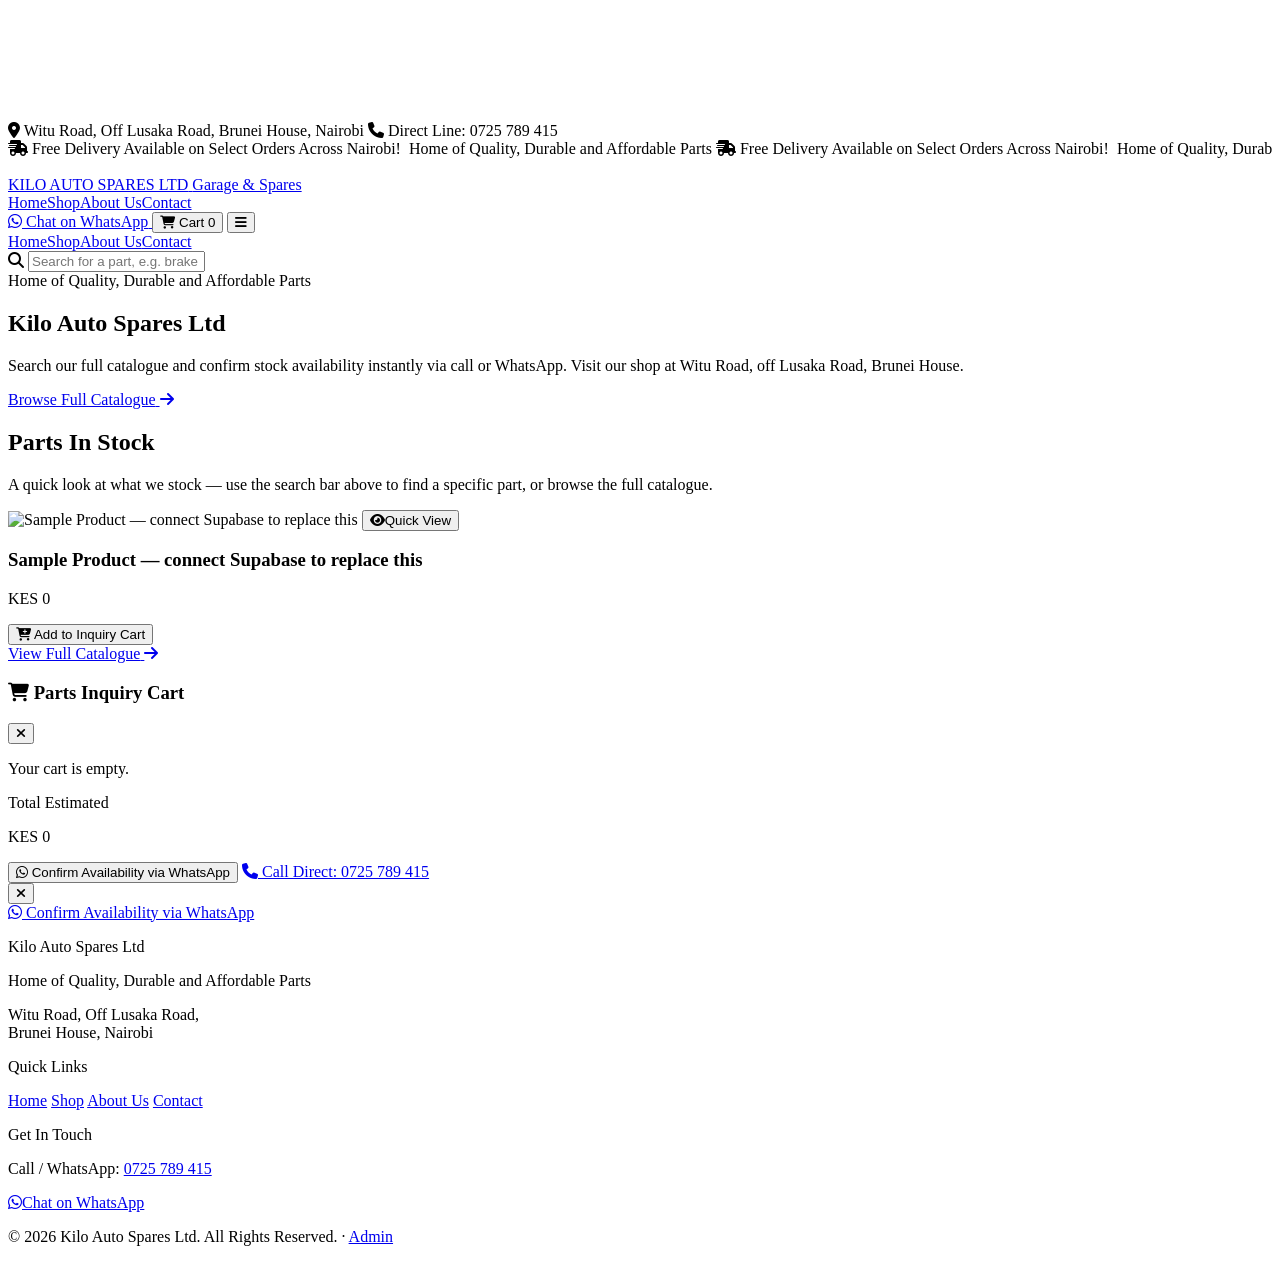
==== index.html @ 3860fee9 "Add files via upload" ====
<!DOCTYPE html>
<html lang="en">
<head>
    <meta charset="UTF-8">
    <meta name="viewport" content="width=device-width, initial-scale=1.0">
    <title>Kilo Auto Spares Ltd — Witu Rd, Brunei House</title>
    <script src="https://cdn.tailwindcss.com"></script>
    <link rel="stylesheet" href="https://cdnjs.cloudflare.com/ajax/libs/font-awesome/6.4.0/css/all.min.css">
    <link rel="stylesheet" href="style.css">
</head>
<body class="bg-slate-100 text-slate-900 font-sans">

    <div id="topBars"></div>
    <div id="siteHeader"></div>

    <!-- Hero -->
    <section class="bg-gradient-to-r from-slate-950 via-slate-900 to-red-950 text-white py-16 px-4 border-b border-slate-800">
        <div class="max-w-7xl mx-auto text-center">
            <span class="bg-red-500/10 text-red-400 text-xs font-semibold px-3 py-1 rounded-full border border-red-500/20 uppercase tracking-widest">Home of Quality, Durable and Affordable Parts</span>
            <h1 class="text-4xl sm:text-6xl font-black tracking-tight mt-4 mb-4">Kilo Auto Spares Ltd</h1>
            <p class="text-slate-400 text-lg max-w-2xl mx-auto mb-8">Search our full catalogue and confirm stock availability instantly via call or WhatsApp. Visit our shop at Witu Road, off Lusaka Road, Brunei House.</p>
            <div class="flex flex-wrap justify-center gap-4">
                <a href="shop.html" class="bg-red-600 hover:bg-red-700 text-white font-bold px-8 py-3.5 rounded-lg shadow-lg transition inline-flex items-center space-x-2">
                    <span>Browse Full Catalogue</span>
                    <i class="fa-solid fa-arrow-right"></i>
                </a>
            </div>
        </div>
    </section>

    <!-- Product Showcase -->
    <main class="max-w-7xl mx-auto px-4 sm:px-6 lg:px-8 py-14">
        <div class="mb-8 text-center">
            <h2 class="text-2xl sm:text-3xl font-bold text-slate-900">Parts In Stock</h2>
            <p class="text-sm text-slate-500 mt-1">A quick look at what we stock — use the search bar above to find a specific part, or browse the full catalogue.</p>
        </div>
        <div id="productGrid" class="grid grid-cols-1 sm:grid-cols-2 lg:grid-cols-4 gap-6"></div>
        <div class="text-center mt-10">
            <a href="shop.html" class="inline-flex items-center space-x-2 bg-slate-900 hover:bg-red-600 text-white font-bold px-6 py-3 rounded-lg shadow transition">
                <span>View Full Catalogue</span>
                <i class="fa-solid fa-arrow-right"></i>
            </a>
        </div>
    </main>

    <div id="cartDrawerContainer"></div>
    <div id="quickViewContainer"></div>
    <div id="floatingWhatsApp"></div>
    <div id="siteFooter"></div>

    <script src="supabase.js"></script>
    <script src="products.js"></script>
    <script src="layout.js"></script>
    <script src="cart.js"></script>
    <script>
        initLayout('index.html');

        function renderProductCard(product) {
            const pct = discountPercent(product);
            return `
                <div class="rail-card-static bg-white border border-slate-200 rounded-xl overflow-hidden flex flex-col hover:border-red-300 hover:shadow-md transition shadow-sm">
                    <div class="aspect-[3/2] overflow-hidden bg-slate-100 relative group">
                        <img src="${product.image}" alt="${product.name}" class="w-full h-full object-contain opacity-90 group-hover:opacity-100 transition duration-300">
                        ${product.subcategory ? `<span class="absolute top-3 left-3 bg-slate-900/90 text-white text-xs font-semibold px-2 py-1 rounded shadow">${product.subcategory}</span>` : ''}
                        ${pct > 0 ? `<span class="absolute top-3 right-3 bg-red-600 text-white text-xs font-bold px-2 py-1 rounded">-${pct}%</span>` : ''}
                        <button onclick="openQuickView(${product.id})" class="absolute inset-x-3 bottom-3 bg-slate-900/90 hover:bg-slate-900 text-white text-xs font-semibold py-2 rounded-lg opacity-0 group-hover:opacity-100 transition flex items-center justify-center space-x-1.5 border border-slate-800">
                            <i class="fa-solid fa-eye"></i><span>Quick View</span>
                        </button>
                    </div>
                    <div class="p-4 flex-1 flex flex-col justify-between">
                        <div>
                            ${product.brand ? `<span class="text-xs text-slate-500 font-semibold uppercase tracking-wide">${product.brand}</span>` : ''}
                            <h3 class="font-semibold text-slate-900 mt-1 mb-2 text-sm leading-snug line-clamp-2">${product.name}</h3>
                            <p class="mb-3">${priceHTML(product)}</p>
                        </div>
                        <button onclick="addToCart(${product.id})" class="w-full bg-slate-900 hover:bg-red-600 text-white py-2 px-3 rounded-lg text-xs font-semibold transition flex items-center justify-center space-x-2">
                            <i class="fa-solid fa-cart-plus"></i>
                            <span>Add to Inquiry Cart</span>
                        </button>
                    </div>
                </div>`;
        }

        async function renderHomeProducts() {
            const products = await loadProducts();
            document.getElementById('productGrid').innerHTML = products.slice(0, 12).map(renderProductCard).join('');
        }

        renderHomeProducts();
    </script>
</body>
</html>
---- style.css ----
/* Stops the page from scrolling/bleeding sideways on phones —
   any element that's ever slightly wider than the screen (long
   text, an animation, an absolutely-positioned badge, etc.) gets
   clipped at the edge instead of pushing the whole page out. */
html, body {
  max-width: 100%;
  overflow-x: clip;
}

@keyframes marquee {
  0% { transform: translateX(100%); }
  100% { transform: translateX(-100%); }
}
.animate-marquee {
  display: inline-block;
  white-space: nowrap;
  animation: marquee 20s linear infinite;
}

/* Horizontal sliding product rail used on the Home page */
.product-rail {
  display: flex;
  gap: 1.25rem;
  overflow-x: auto;
  scroll-behavior: smooth;
  scroll-snap-type: x mandatory;
  padding-bottom: 0.5rem;
}
.product-rail::-webkit-scrollbar { height: 8px; }
.product-rail::-webkit-scrollbar-track { background: #0f172a; border-radius: 999px; }
.product-rail::-webkit-scrollbar-thumb { background: #334155; border-radius: 999px; }
.product-rail::-webkit-scrollbar-thumb:hover { background: #dc2626; }

.rail-card {
  scroll-snap-align: start;
  flex: 0 0 auto;
  width: 260px;
}

.category-tile {
  scroll-snap-align: start;
  flex: 0 0 auto;
  width: 150px;
}

/* Auto-sliding "Explore Every Category" carousel on the Home page */
.category-slider-viewport {
  overflow: hidden;
}
.category-slider-track {
  display: flex;
  transition: transform 0.6s ease;
}
.category-slide {
  flex: 0 0 100%;
  min-width: 100%;
}
.slider-arrow {
  position: absolute;
  top: 45%;
  transform: translateY(-50%);
  width: 40px;
  height: 40px;
  border-radius: 9999px;
  background: #ffffff;
  border: 1px solid #e2e8f0;
  color: #0f172a;
  display: flex;
  align-items: center;
  justify-content: center;
  box-shadow: 0 2px 10px rgba(0, 0, 0, 0.1);
  cursor: pointer;
  z-index: 10;
  transition: background 0.2s, color 0.2s, transform 0.2s;
}
.slider-arrow:hover {
  background: #dc2626;
  color: #ffffff;
  transform: translateY(-50%) scale(1.06);
}
.slider-arrow-left { left: -14px; }
.slider-arrow-right { right: -14px; }
@media (max-width: 640px) {
  .slider-arrow-left { left: 2px; }
  .slider-arrow-right { right: 2px; }
  .slider-arrow { width: 34px; height: 34px; }
}
.slider-dot {
  width: 8px;
  height: 8px;
  border-radius: 9999px;
  background: #cbd5e1;
  border: none;
  cursor: pointer;
  padding: 0;
  transition: all 0.25s ease;
}
.slider-dot.active {
  width: 24px;
  background: #dc2626;
}
.demo-tile-badge {
  position: absolute;
  top: 8px;
  right: 8px;
  background: rgba(15, 23, 42, 0.85);
  color: #fca5a5;
  font-size: 9px;
  font-weight: 700;
  letter-spacing: 0.05em;
  text-transform: uppercase;
  padding: 2px 8px;
  border-radius: 4px;
}

.line-clamp-1 {
  display: -webkit-box;
  -webkit-line-clamp: 1;
  -webkit-box-orient: vertical;
  overflow: hidden;
}
.line-clamp-2 {
  display: -webkit-box;
  -webkit-line-clamp: 2;
  -webkit-box-orient: vertical;
  overflow: hidden;
}
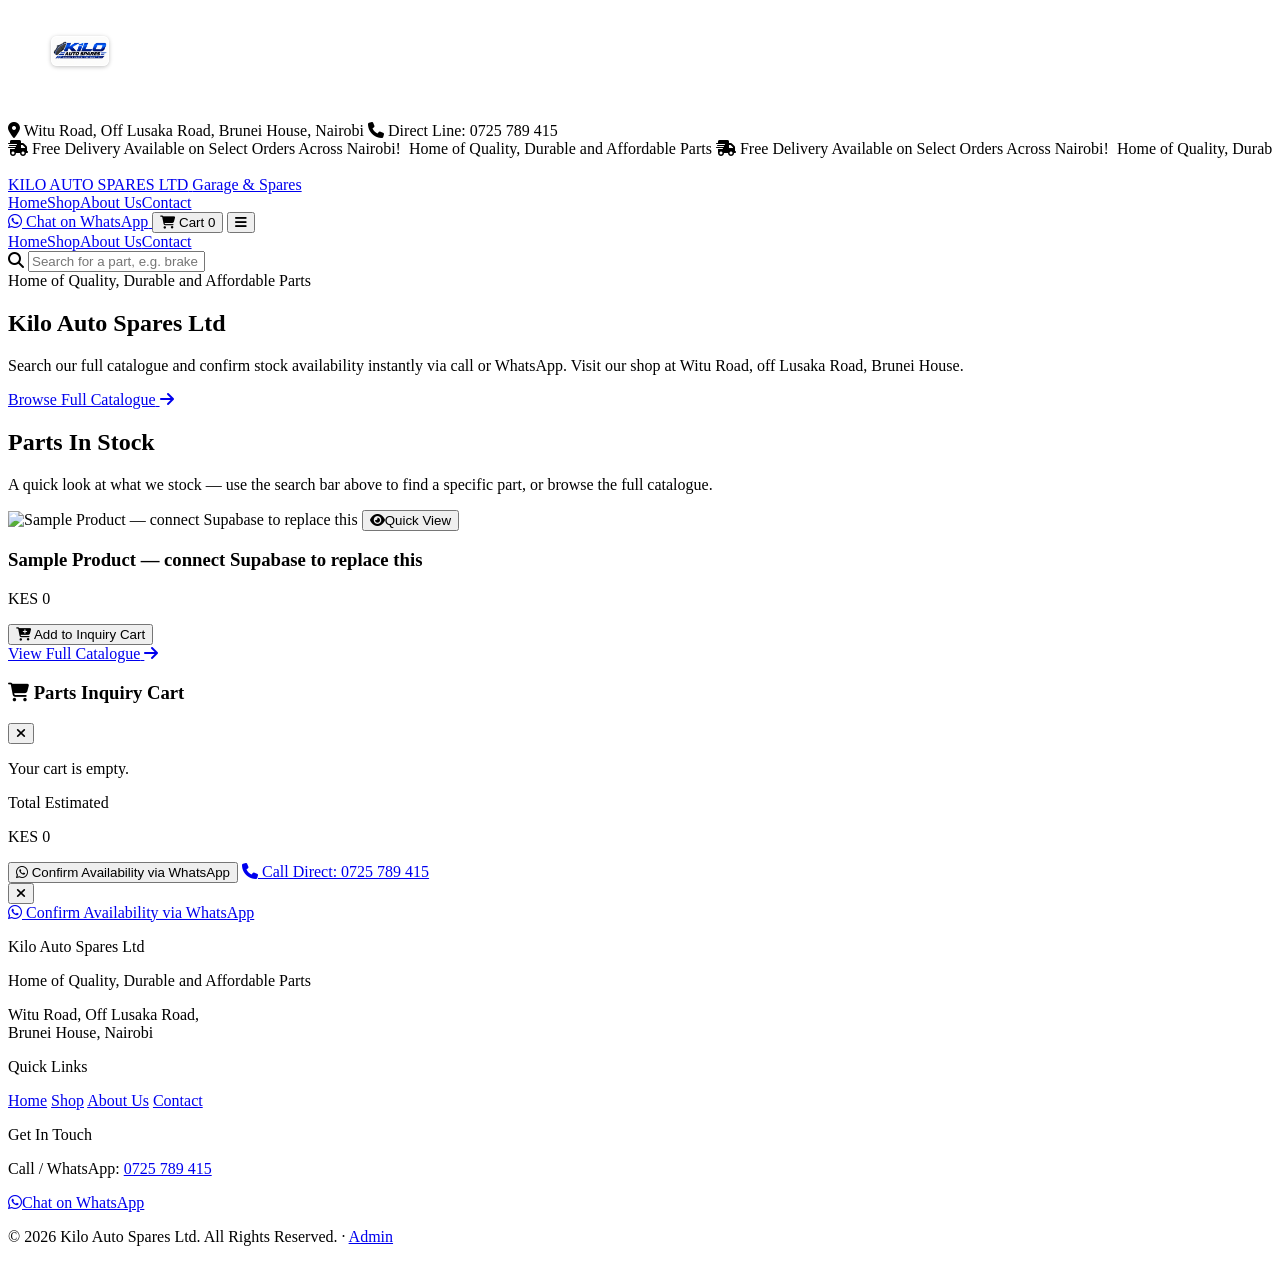
==== commit a6db4765: "Add files via upload" ====
--- a/index.html
+++ b/index.html
@@ -6,7 +6,7 @@
     <title>Kilo Auto Spares Ltd — Witu Rd, Brunei House</title>
     <script src="https://cdn.tailwindcss.com"></script>
     <link rel="stylesheet" href="https://cdnjs.cloudflare.com/ajax/libs/font-awesome/6.4.0/css/all.min.css">
-    <link rel="stylesheet" href="style.css">
+    <link rel="stylesheet" href="style.css?v=2">
 </head>
 <body class="bg-slate-100 text-slate-900 font-sans">
 
@@ -61,7 +61,8 @@
                 <div class="rail-card-static bg-white border border-slate-200 rounded-xl overflow-hidden flex flex-col hover:border-red-300 hover:shadow-md transition shadow-sm">
                     <div class="aspect-[3/2] overflow-hidden bg-slate-100 relative group">
                         <img src="${product.image}" alt="${product.name}" class="w-full h-full object-contain opacity-90 group-hover:opacity-100 transition duration-300">
-                        ${product.subcategory ? `<span class="absolute top-3 left-3 bg-slate-900/90 text-white text-xs font-semibold px-2 py-1 rounded shadow">${product.subcategory}</span>` : ''}
+                        <div class="product-watermark"><img src="images/logo.jpeg" alt="Kilo Auto Spares"></div>
+                        ${product.subcategory ? `<span class="absolute top-3 left-11 bg-slate-900/90 text-white text-xs font-semibold px-2 py-1 rounded shadow">${product.subcategory}</span>` : ''}
                         ${pct > 0 ? `<span class="absolute top-3 right-3 bg-red-600 text-white text-xs font-bold px-2 py-1 rounded">-${pct}%</span>` : ''}
                         <button onclick="openQuickView(${product.id})" class="absolute inset-x-3 bottom-3 bg-slate-900/90 hover:bg-slate-900 text-white text-xs font-semibold py-2 rounded-lg opacity-0 group-hover:opacity-100 transition flex items-center justify-center space-x-1.5 border border-slate-800">
                             <i class="fa-solid fa-eye"></i><span>Quick View</span>
--- a/style.css
+++ b/style.css
@@ -113,6 +113,44 @@
   border-radius: 4px;
 }
 
+/* Small logo watermark shown on every product photo. Position and
+   size are controlled by the three CSS variables below, which
+   layout.js sets on <html> at load time from the Admin panel's
+   "Reposition & Resize Logo" tool (saved in Supabase so it applies
+   for every visitor). --product-logo-top / --product-logo-left are
+   percentages of the photo box, so the badge lands in the same
+   relative spot no matter how big the card is; --product-logo-size
+   sets the badge's width in pixels — height follows automatically at
+   a 2:1 ratio to match the logo's own rectangular shape, so it's
+   never stretched or cropped. These defaults are only used before
+   the settings load or if none have been saved yet. */
+:root {
+  --product-logo-top: 4%;
+  --product-logo-left: 4%;
+  --product-logo-size: 56px;
+}
+.product-watermark {
+  position: absolute;
+  top: var(--product-logo-top);
+  left: var(--product-logo-left);
+  width: var(--product-logo-size);
+  aspect-ratio: 2 / 1;
+  height: auto;
+  border-radius: 6px;
+  overflow: hidden;
+  background: rgba(255, 255, 255, 0.92);
+  border: 1.5px solid rgba(255, 255, 255, 0.85);
+  box-shadow: 0 1px 4px rgba(0, 0, 0, 0.25);
+  z-index: 10;
+  pointer-events: none; /* clicks pass through to the image/quick view below */
+}
+.product-watermark img {
+  width: 100%;
+  height: 100%;
+  object-fit: contain;
+  display: block;
+}
+
 .line-clamp-1 {
   display: -webkit-box;
   -webkit-line-clamp: 1;
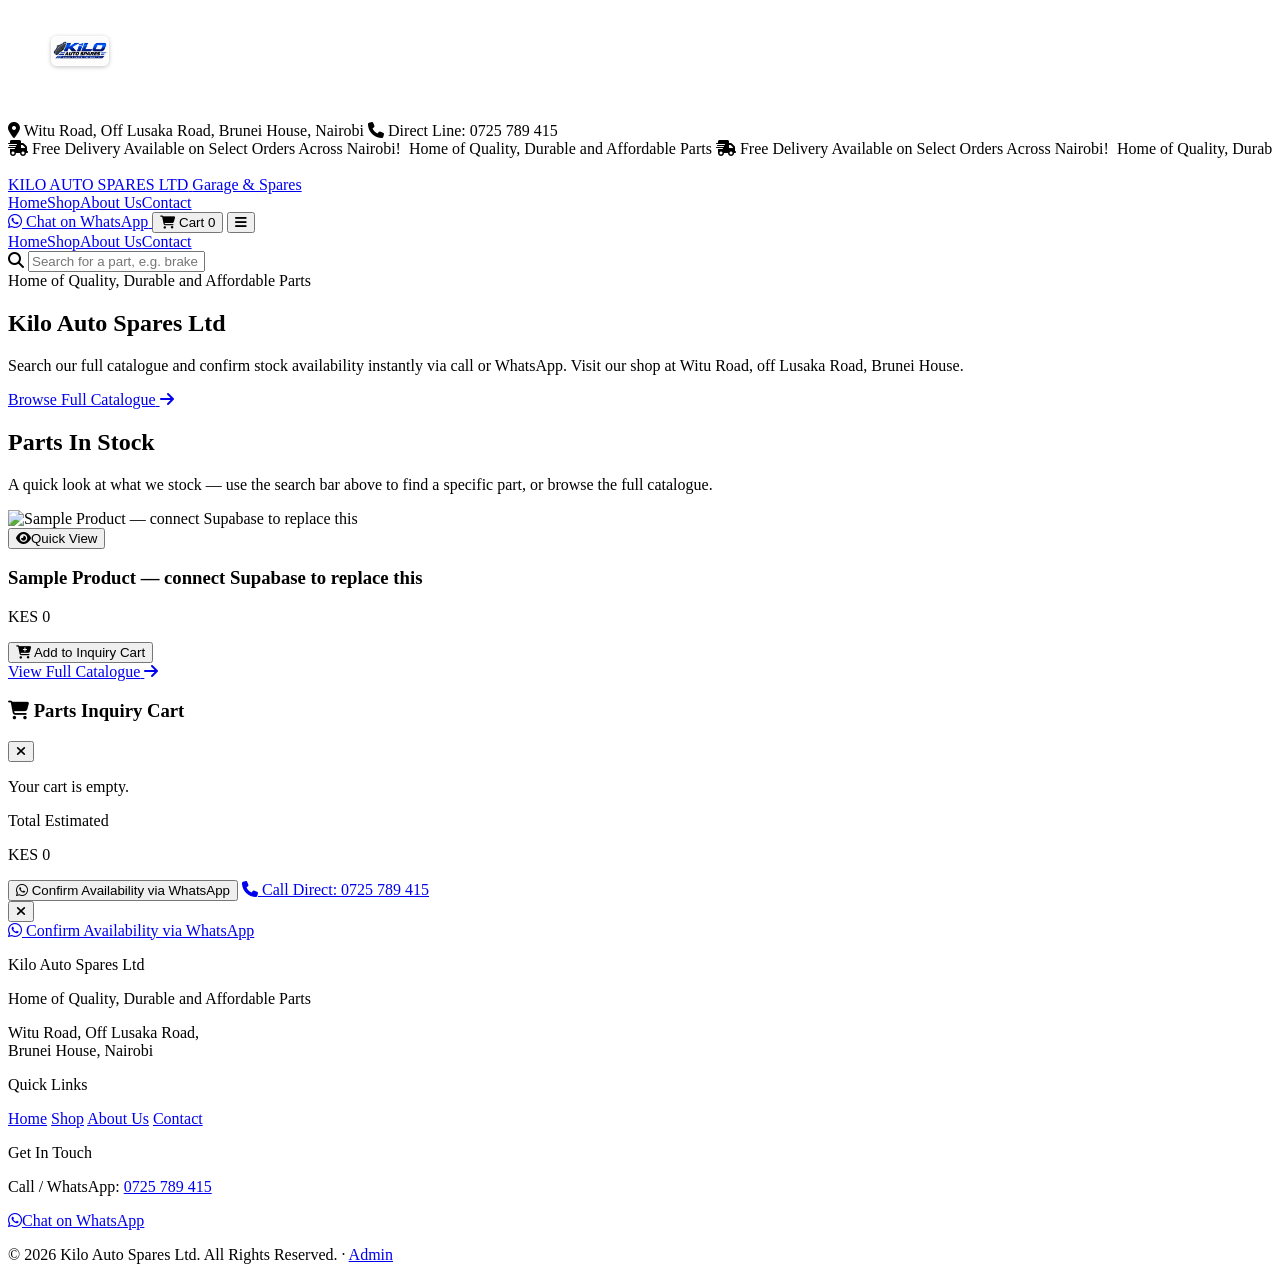
==== commit be86dd9c: "Add files via upload" ====
--- a/index.html
+++ b/index.html
@@ -6,7 +6,7 @@
     <title>Kilo Auto Spares Ltd — Witu Rd, Brunei House</title>
     <script src="https://cdn.tailwindcss.com"></script>
     <link rel="stylesheet" href="https://cdnjs.cloudflare.com/ajax/libs/font-awesome/6.4.0/css/all.min.css">
-    <link rel="stylesheet" href="style.css?v=2">
+    <link rel="stylesheet" href="style.css?v=3">
 </head>
 <body class="bg-slate-100 text-slate-900 font-sans">
 
@@ -59,11 +59,13 @@
             const pct = discountPercent(product);
             return `
                 <div class="rail-card-static bg-white border border-slate-200 rounded-xl overflow-hidden flex flex-col hover:border-red-300 hover:shadow-md transition shadow-sm">
-                    <div class="aspect-[3/2] overflow-hidden bg-slate-100 relative group">
-                        <img src="${product.image}" alt="${product.name}" class="w-full h-full object-contain opacity-90 group-hover:opacity-100 transition duration-300">
-                        <div class="product-watermark"><img src="images/logo.jpeg" alt="Kilo Auto Spares"></div>
-                        ${product.subcategory ? `<span class="absolute top-3 left-11 bg-slate-900/90 text-white text-xs font-semibold px-2 py-1 rounded shadow">${product.subcategory}</span>` : ''}
-                        ${pct > 0 ? `<span class="absolute top-3 right-3 bg-red-600 text-white text-xs font-bold px-2 py-1 rounded">-${pct}%</span>` : ''}
+                    <div class="aspect-[3/2] overflow-hidden bg-slate-100 relative group flex items-center justify-center p-2">
+                        <div class="relative inline-block max-w-full max-h-full">
+                            <img src="${product.image}" alt="${product.name}" class="block max-w-full max-h-full object-contain opacity-90 group-hover:opacity-100 transition duration-300">
+                            <div class="product-watermark"><img src="images/logo.jpeg" alt="Kilo Auto Spares"></div>
+                            ${product.subcategory ? `<span class="absolute top-3 left-11 bg-slate-900/90 text-white text-xs font-semibold px-2 py-1 rounded shadow">${product.subcategory}</span>` : ''}
+                            ${pct > 0 ? `<span class="absolute top-3 right-3 bg-red-600 text-white text-xs font-bold px-2 py-1 rounded">-${pct}%</span>` : ''}
+                        </div>
                         <button onclick="openQuickView(${product.id})" class="absolute inset-x-3 bottom-3 bg-slate-900/90 hover:bg-slate-900 text-white text-xs font-semibold py-2 rounded-lg opacity-0 group-hover:opacity-100 transition flex items-center justify-center space-x-1.5 border border-slate-800">
                             <i class="fa-solid fa-eye"></i><span>Quick View</span>
                         </button>
